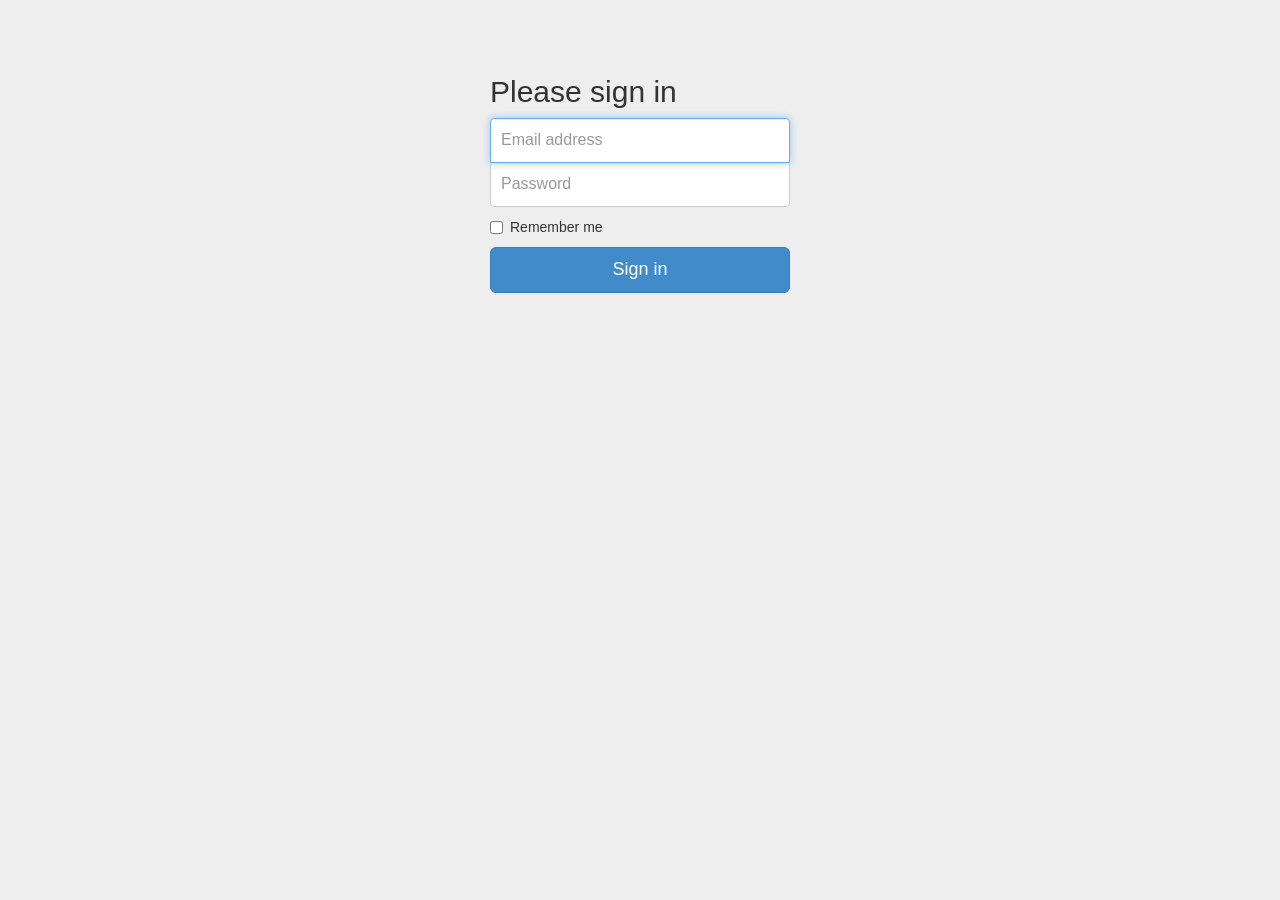
==== index.html @ 68e474cb "initial 2 pages completed without signup Completed fight_page.html and index.html." ====
<!DOCTYPE html>
<html lang="en">
  <head>
    <meta charset="utf-8">
    <meta http-equiv="X-UA-Compatible" content="IE=edge">
    <meta name="viewport" content="width=device-width, initial-scale=1.0">
    <meta name="description" content="">
    <meta name="author" content="">

    <title>Signin for TagTech</title>

    <!-- Bootstrap core CSS -->
    <link href="css/bootstrap.min.css" rel="stylesheet">

    <!-- Custom styles for this template -->
    <link href="css/signin.css" rel="stylesheet">

    <!-- Just for debugging purposes. Don't actually copy this line! -->
    <!--[if lt IE 9]><script src="../../docs-assets/js/ie8-responsive-file-warning.js"></script><![endif]-->

    <!-- HTML5 shim and Respond.js IE8 support of HTML5 elements and media queries -->
    <!--[if lt IE 9]>
      <script src="https://oss.maxcdn.com/libs/html5shiv/3.7.0/html5shiv.js"></script>
      <script src="https://oss.maxcdn.com/libs/respond.js/1.3.0/respond.min.js"></script>
    <![endif]-->
  </head>

  <body>

    <div class="container">

      <form id="signin" class="form-signin" role="form">
        <h2 class="form-signin-heading">Please sign in</h2>
        <input type="text" class="form-control email" placeholder="Email address" required autofocus>
        <input type="password" class="form-control password" placeholder="Password" required>
        <label class="checkbox">
          <input type="checkbox" class="remember-me" value="remember-me"> Remember me
        </label>
        <button class="btn btn-lg btn-primary btn-block" type="submit">Sign in</button>
      </form>

    </div> <!-- /container -->


    <!-- Bootstrap core JavaScript
    ================================================== -->
    <!-- Placed at the end of the document so the pages load faster -->

	<script src='https://ajax.googleapis.com/ajax/libs/jquery/1.9.0/jquery.min.js'></script>
	<script src='https://cdn.firebase.com/v0/firebase.js'></script>
	<script type="text/javascript" src="js/bootstrap.min.js"></script>
	<script type='text/javascript' src='https://cdn.firebase.com/js/simple-login/1.2.1/firebase-simple-login.js'></script>
	<script type="text/javascript">
		// instatiate the FirebaseSimpleLogin and monitor the user's auth state
		var myRootRef = new Firebase('https://tagtech.firebaseio.com/');
		
    var auth = new FirebaseSimpleLogin(myRootRef, function(error, user) {
			if (error) {
				// an error occurred while attempting login
				alert(error);
			} else if (user) {
				// user authenticated with Firebase
        $("body").fadeOut(1000, redirectPage);
			} else {
    			// user is logged out
  		}
  	});

    $("#signin").submit( function( e ) {
      
        // attempt to log the user in with your preferred authentication provider
        setTimeout(function() {auth.login('password', { 
          email: $('input.email').val(), 
          password: $('input.password').val(),
          rememberMe: $('input.remember-me').is(':checked')
        })}, 0);
        e.preventDefault();
  	});

    function redirectPage() {
        window.location.href = "start_fight.html";
    }
	</script>
  </body>
</html>
---- css/signin.css ----
body {
  padding-top: 40px;
  padding-bottom: 40px;
  background-color: #eee;
}

.form-signin {
  max-width: 330px;
  padding: 15px;
  margin: 0 auto;
}
.form-signin .form-signin-heading,
.form-signin .checkbox {
  margin-bottom: 10px;
}
.form-signin .checkbox {
  font-weight: normal;
}
.form-signin .form-control {
  position: relative;
  font-size: 16px;
  height: auto;
  padding: 10px;
  -webkit-box-sizing: border-box;
     -moz-box-sizing: border-box;
          box-sizing: border-box;
}
.form-signin .form-control:focus {
  z-index: 2;
}
.form-signin input[type="text"] {
  margin-bottom: -1px;
  border-bottom-left-radius: 0;
  border-bottom-right-radius: 0;
}
.form-signin input[type="password"] {
  margin-bottom: 10px;
  border-top-left-radius: 0;
  border-top-right-radius: 0;
}
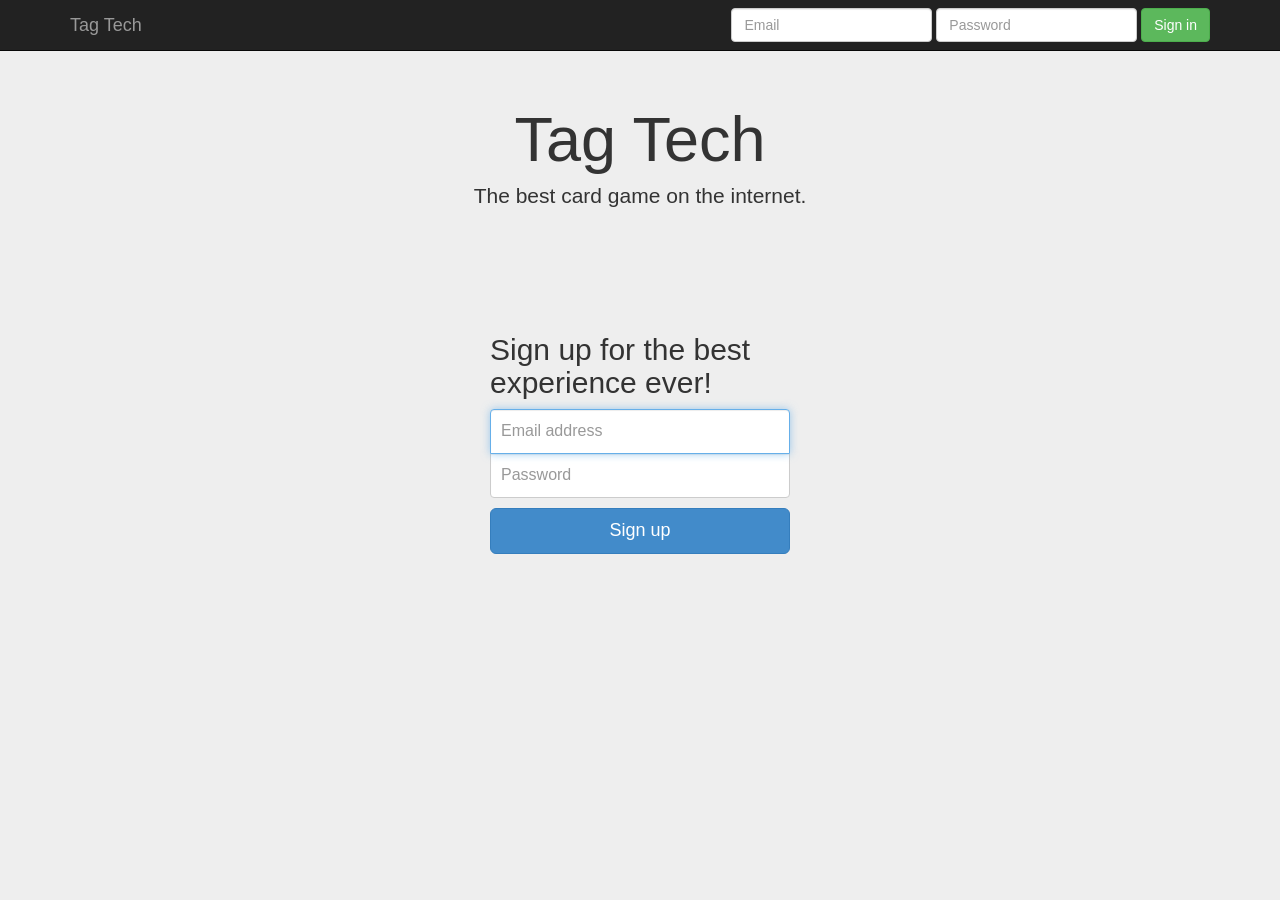
==== commit 5cde5a7a: "Most backend except for the actual fight has been completed" ====
--- a/index.html
+++ b/index.html
@@ -8,7 +8,7 @@
     <meta name="description" content="">
     <meta name="author" content="">
 
-    <title>Signin for TagTech</title>
+    <title>TagTech</title>
 
     <!-- Bootstrap core CSS -->
     <link href="css/bootstrap.min.css" rel="stylesheet">
@@ -27,17 +27,45 @@
   </head>
 
   <body>
+    <div class="navbar navbar-inverse navbar-fixed-top" role="navigation">
+      <div class="container">
+        <div class="navbar-header">
+          <button type="button" class="navbar-toggle" data-toggle="collapse" data-target=".navbar-collapse">
+            <span class="sr-only">Toggle navigation</span>
+            <span class="icon-bar"></span>
+            <span class="icon-bar"></span>
+            <span class="icon-bar"></span>
+          </button>
+          <a class="navbar-brand" href="#">Tag Tech</a>
+        </div>
+        <div class="navbar-collapse collapse">
+          <form id="signin" class="navbar-form navbar-right" role="form">
+            <div class="form-group">
+              <input type="text" placeholder="Email" class="form-control email">
+            </div>
+            <div class="form-group">
+              <input type="password" placeholder="Password" class="form-control password">
+            </div>
+            <button type="submit" class="btn btn-success">Sign in</button>
+          </form>
+        </div><!--/.navbar-collapse -->
+      </div>
+    </div>
+
+    <div class="jumbotron">
+      <div class="container">
+        <h1>Tag Tech</h1>
+        <p>The best card game on the internet.</p>
+      </div>
+    </div>
 
     <div class="container">
 
-      <form id="signin" class="form-signin" role="form">
-        <h2 class="form-signin-heading">Please sign in</h2>
+      <form id="signup" class="form-signin" role="form">
+        <h2 class="form-signin-heading">Sign up for the best experience ever!</h2>
         <input type="text" class="form-control email" placeholder="Email address" required autofocus>
         <input type="password" class="form-control password" placeholder="Password" required>
-        <label class="checkbox">
-          <input type="checkbox" class="remember-me" value="remember-me"> Remember me
-        </label>
-        <button class="btn btn-lg btn-primary btn-block" type="submit">Sign in</button>
+        <button class="btn btn-lg btn-primary btn-block" type="submit">Sign up</button>
       </form>
 
     </div> <!-- /container -->
@@ -61,19 +89,47 @@
 				alert(error);
 			} else if (user) {
 				// user authenticated with Firebase
-        $("body").fadeOut(1000, redirectPage);
+        myRootRef.child("users").child("online").once( 'value', function(online_users){
+          var uids = online_users.val()
+              
+          if(uids == null) {
+            uids = new Array(user.uid);
+            myRootRef.child("users").update({"online" : uids});
+
+          } else if($.inArray(user.uid, uids) < 0) {
+            uids.push(user.uid);
+            myRootRef.child("users").update({"online" : uids});
+
+          }
+        });
+
+        $("body").fadeOut(300, redirectPage);
 			} else {
     			// user is logged out
   		}
   	});
 
+    $("#signup").submit( function( e ) {
+      setTimeout(function() {auth.createUser(
+        $('#signup>input.email').val(), 
+        $('#signup>input.password').val(), 
+        function(error, user) {
+          if (!error) {
+            setTimeout(function() { auth.login('password', { 
+              email: $('#signup>input.email').val(), 
+              password: $('#signup>input.password').val()
+            })}, 0);
+          }
+        })}, 0);
+
+      e.preventDefault();
+    });
+
     $("#signin").submit( function( e ) {
-      
         // attempt to log the user in with your preferred authentication provider
-        setTimeout(function() {auth.login('password', { 
-          email: $('input.email').val(), 
-          password: $('input.password').val(),
-          rememberMe: $('input.remember-me').is(':checked')
+        setTimeout(function() { auth.login('password', { 
+          email: $('#signin>.form-group>input.email').val(), 
+          password: $('#signin>.form-group>input.password').val()
         })}, 0);
         e.preventDefault();
   	});
--- a/css/signin.css
+++ b/css/signin.css
@@ -2,6 +2,9 @@
   padding-top: 40px;
   padding-bottom: 40px;
   background-color: #eee;
+}
+.jumbotron {
+  text-align: center;
 }
 
 .form-signin {
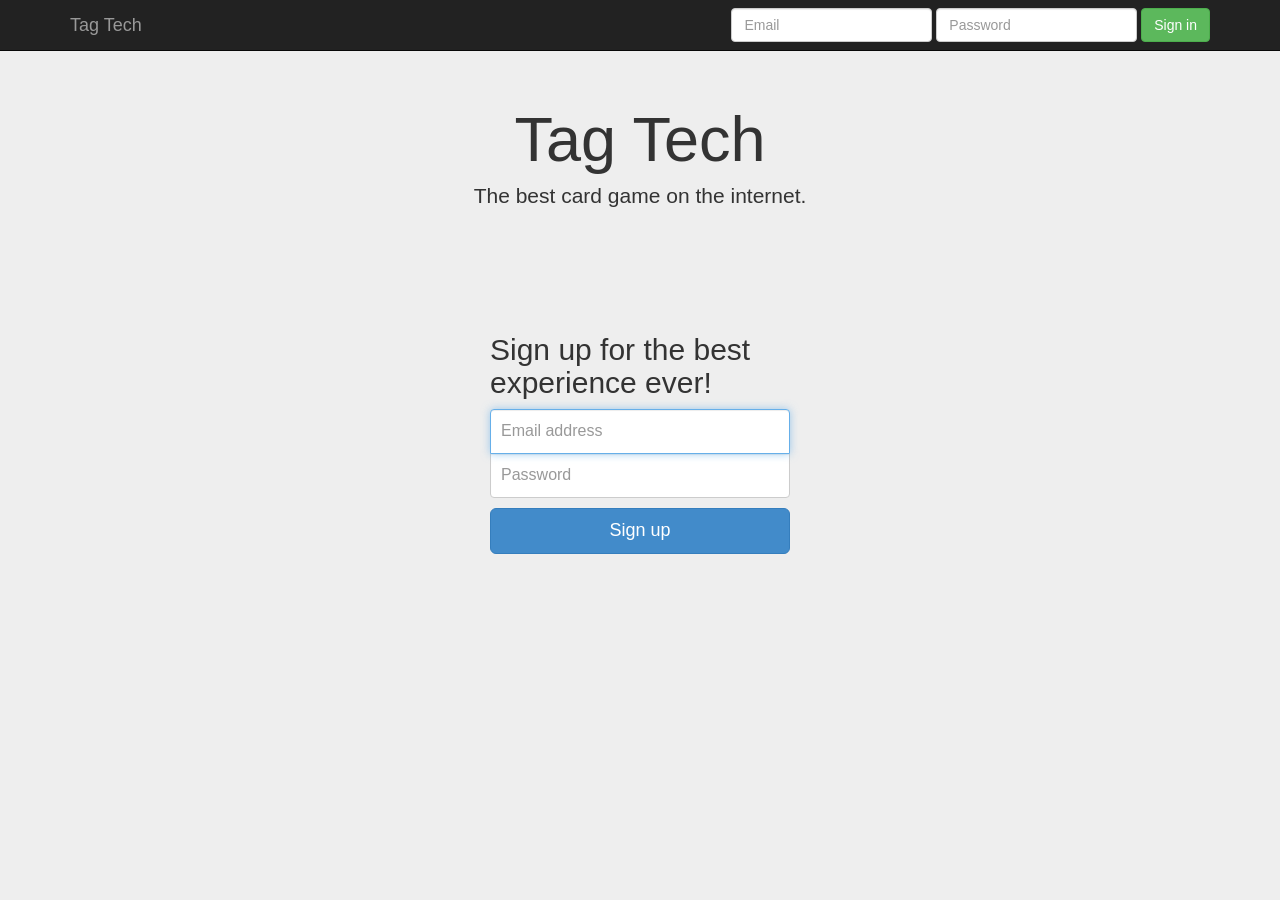
==== commit 85226b7a: "stuff" ====
--- a/index.html
+++ b/index.html
@@ -16,6 +16,44 @@
     <!-- Custom styles for this template -->
     <link href="css/signin.css" rel="stylesheet">
 
+
+    <style>
+    body,html,iframe { width: 100%; height: 100%; margin: 0; border: 0; }
+
+    #mainframe.normal
+    {
+        opacity: 1.0;
+    }
+    #mainframe.faded
+    {
+        opacity: 0.0;
+    }
+    #mainframe
+    {
+            /* Firefox */
+            -moz-transition-property: opacity;
+            -moz-transition-duration: 3s;
+            /* WebKit */
+            -webkit-transition-property: opacity;
+            -webkit-transition-duration: 3s;
+            /* Standard */
+            transition-property: opacity;
+            transition-duration: 3s;
+    }
+
+    </style>
+
+    <script language="javascript">
+    function change()
+    {
+        document.getElementById('mainframe').className="faded";
+        setTimeout(function()
+        {
+            document.getElementById('mainframe').src='page2.htm';
+            document.getElementById('mainframe').className="normal";
+        }, (2 * 1000));
+    }
+    </script>
     <!-- Just for debugging purposes. Don't actually copy this line! -->
     <!--[if lt IE 9]><script src="../../docs-assets/js/ie8-responsive-file-warning.js"></script><![endif]-->
 
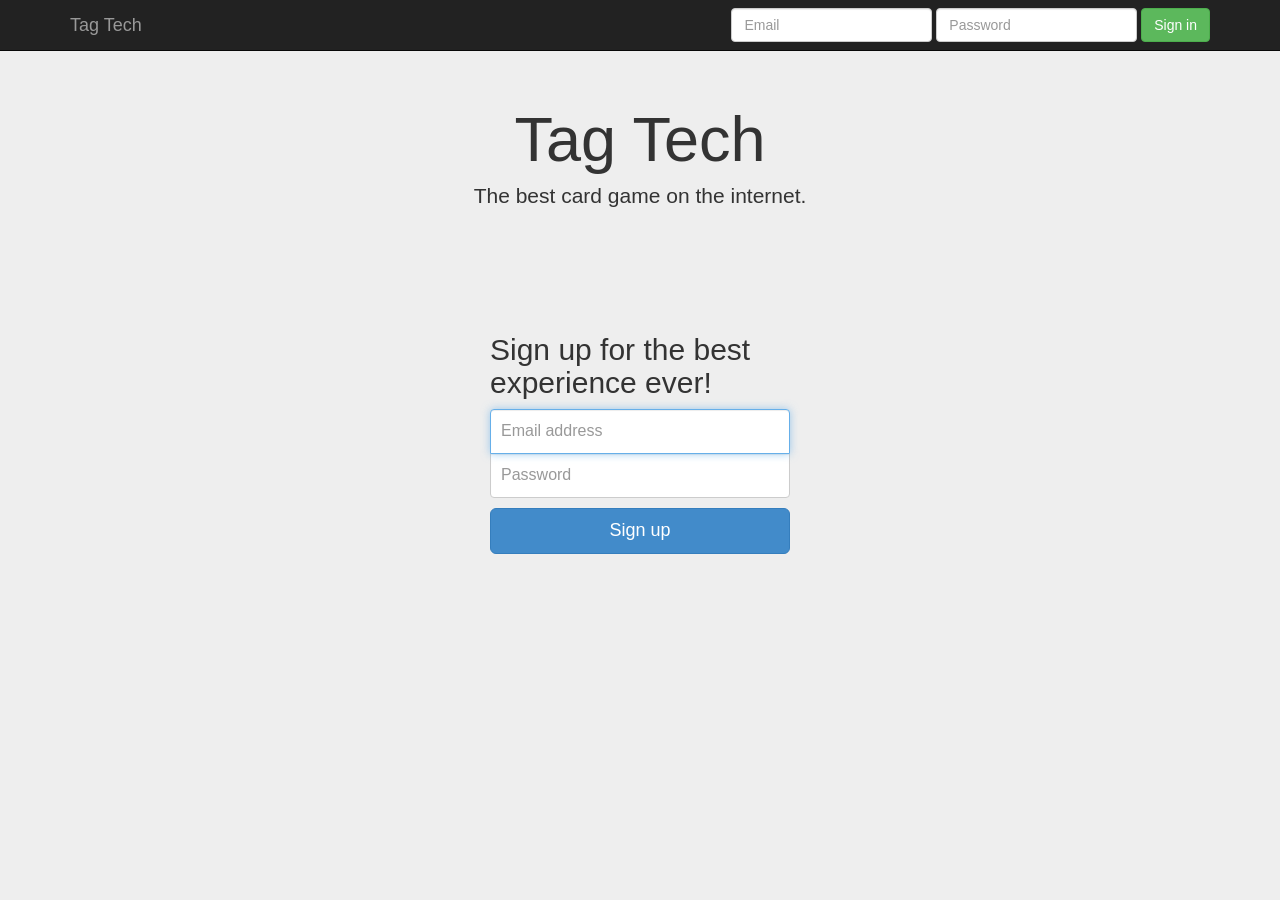
==== commit 3bc7d929: "Mobile support Added a bunch of mobile support" ====
--- a/index.html
+++ b/index.html
@@ -119,6 +119,10 @@
 	<script type='text/javascript' src='https://cdn.firebase.com/js/simple-login/1.2.1/firebase-simple-login.js'></script>
 	<script type="text/javascript">
 		// instatiate the FirebaseSimpleLogin and monitor the user's auth state
+    var windowWidth = window.screen.width < window.outerWidth ?window.screen.width : window.outerWidth;
+    var mobile = windowWidth < 500;
+
+    if(mobile) window.location.href = "fight_page_mobile.html";
 		var myRootRef = new Firebase('https://tagtech.firebaseio.com/');
 		
     var auth = new FirebaseSimpleLogin(myRootRef, function(error, user) {
